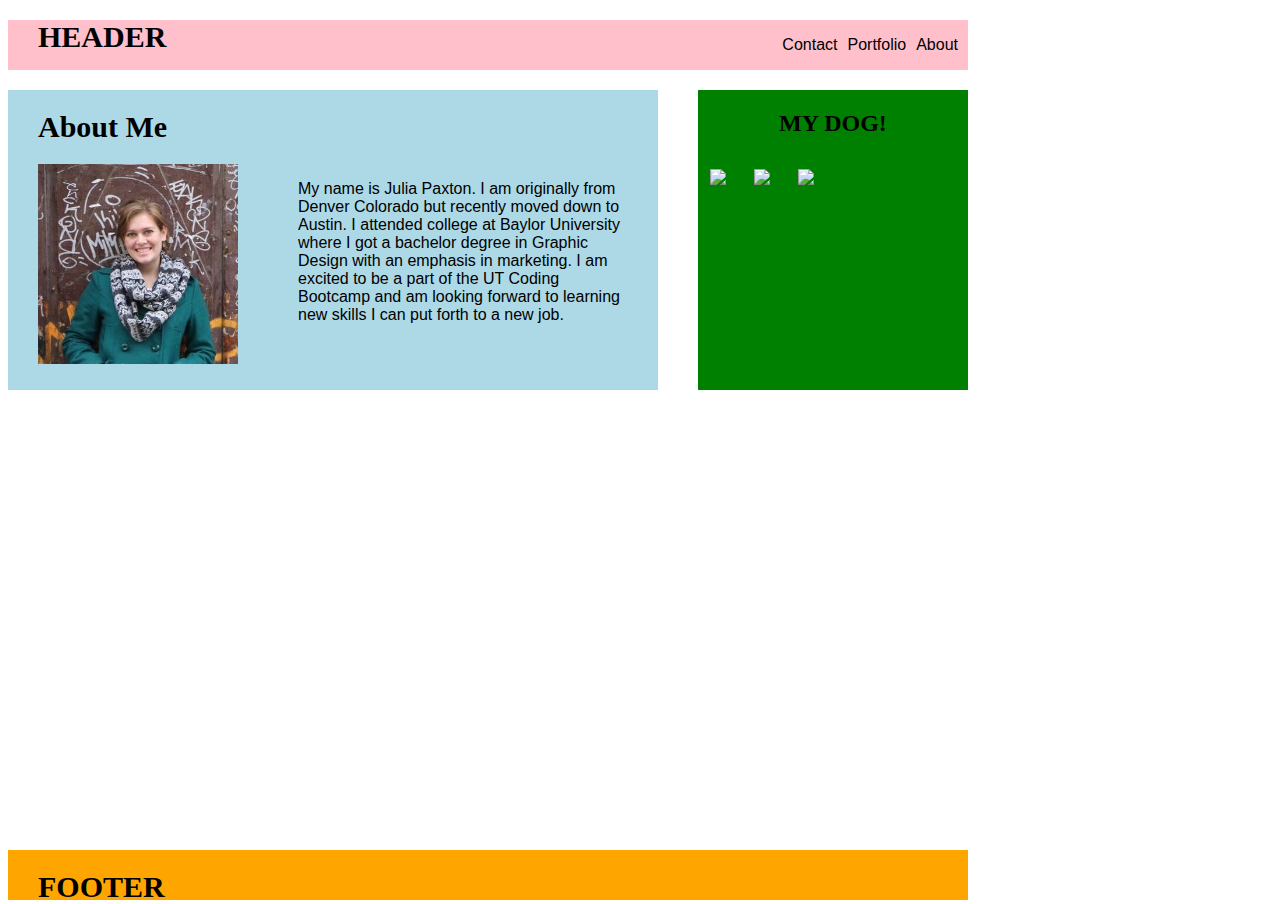
==== portfolio.html @ 2ad1fa9d "composer.json and index.php" ====
<!Doctype html>
<html>
<head>
<style>
.wrapper{
	width: 960px;
}
header{
background-color: pink;
width: 960px;
height: 50px;
position: relative;
margin-bottom: 20px;
}

.title{
	background-color: pink;
	top: 0;
	left:0;
}
nav{
	position: absolute;
	top: 0;
	right: 0;
}
li{
	float: right;
	display: block;
	margin-right: 10px;
	text-decoration: none;
	font-family: 'Arial', 'Helvetica Neue', Helvetica, sans-serif;
}
section{
	background-color: lightblue;
	width: 650px;
	height: 300px;
	float: left;
}
img{
	width: 200px;
	margin-left: 30px;
}
aside{
	background-color: green;
	width: 270px;
	height: 300px;
	float: right;
}
footer{
	background-color: orange;
	width: 960px;
	bottom: 0;
	position: absolute;
	height: 50px;
}
p{
	width: 330px;
	word-wrap: break-word;
	overflow:auto;
	float: right;
	margin-left: 5px;
	margin-right: 30px;
	font-family: 'Arial', 'Helvetica Neue', Helvetica, sans-serif;
}
.dog{
	width: 60px;
	align-content: center;
	margin:12px;
}
h2{
	text-align: center;
}
h1{
	margin-left: 30px;
	font-size: 30px;
	font-family: 'Georgia', Times, Times New Roman, serif;
}
</style>
</head>
<body>
<div class="wrapper">

<header>
<h1 class="title">HEADER</h1>
<nav>
	<ul>
		<li>About</li>
		<li>Portfolio</li>
		<li>Contact</li>
	</ul>
</nav>
</header>

<section>
	<h1>About Me</h1>
	<img src="assets/images/me.jpeg" alt="My Photo">
	<p>My name is Julia Paxton. I am originally from Denver Colorado but recently moved down to Austin. I attended college at Baylor University where I got a bachelor degree in Graphic Design with an emphasis in marketing. I am excited to be a part of the UT Coding Bootcamp and am looking forward to learning new skills I can put forth to a new job.
</p>
</section>

<aside>
	<h2>MY DOG!</h2>
	<a href="#"><img class="dog" src="dog.jpg"></a>
	<a href="#"><img class="dog" src="dog.jpg"></a>
	<a href="#"><img class="dog" src="dog.jpg"></a>
</aside>

<footer>
	<h1>FOOTER</h1>
</footer>
</div>
</body>
</html>
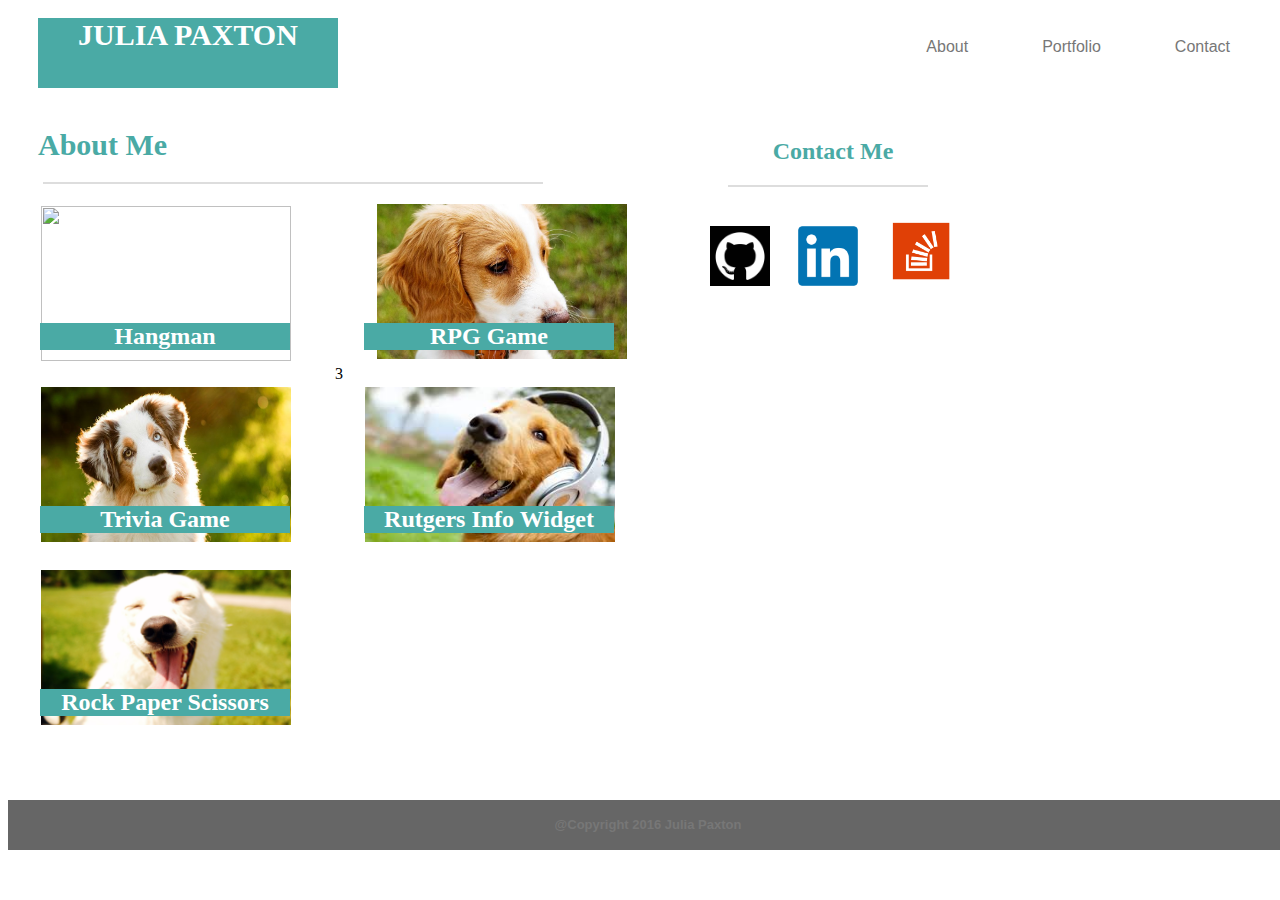
==== commit 0b4b97b0: "final version" ====
--- a/portfolio.html
+++ b/portfolio.html
@@ -1,113 +1,60 @@
 <!Doctype html>
 <html>
 <head>
-<style>
-.wrapper{
-	width: 960px;
-}
-header{
-background-color: pink;
-width: 960px;
-height: 50px;
-position: relative;
-margin-bottom: 20px;
-}
-
-.title{
-	background-color: pink;
-	top: 0;
-	left:0;
-}
-nav{
-	position: absolute;
-	top: 0;
-	right: 0;
-}
-li{
-	float: right;
-	display: block;
-	margin-right: 10px;
-	text-decoration: none;
-	font-family: 'Arial', 'Helvetica Neue', Helvetica, sans-serif;
-}
-section{
-	background-color: lightblue;
-	width: 650px;
-	height: 300px;
-	float: left;
-}
-img{
-	width: 200px;
-	margin-left: 30px;
-}
-aside{
-	background-color: green;
-	width: 270px;
-	height: 300px;
-	float: right;
-}
-footer{
-	background-color: orange;
-	width: 960px;
-	bottom: 0;
-	position: absolute;
-	height: 50px;
-}
-p{
-	width: 330px;
-	word-wrap: break-word;
-	overflow:auto;
-	float: right;
-	margin-left: 5px;
-	margin-right: 30px;
-	font-family: 'Arial', 'Helvetica Neue', Helvetica, sans-serif;
-}
-.dog{
-	width: 60px;
-	align-content: center;
-	margin:12px;
-}
-h2{
-	text-align: center;
-}
-h1{
-	margin-left: 30px;
-	font-size: 30px;
-	font-family: 'Georgia', Times, Times New Roman, serif;
-}
-</style>
+<link rel="stylesheet" type="text/css" href="assets/css/styles.css">
 </head>
 <body>
-<div class="wrapper">
-
 <header>
-<h1 class="title">HEADER</h1>
+<h1 class="title">JULIA PAXTON</h1>
 <nav>
 	<ul>
-		<li>About</li>
-		<li>Portfolio</li>
-		<li>Contact</li>
+	<li><a href="contact.html">Contact</a></li>
+  <li><a href="portfolio.html">Portfolio</a></li>
+  <li><a href="index.html">About</a></li>
 	</ul>
 </nav>
 </header>
-
+<div class="wrapper">
 <section>
 	<h1>About Me</h1>
-	<img src="assets/images/me.jpeg" alt="My Photo">
-	<p>My name is Julia Paxton. I am originally from Denver Colorado but recently moved down to Austin. I attended college at Baylor University where I got a bachelor degree in Graphic Design with an emphasis in marketing. I am excited to be a part of the UT Coding Bootcamp and am looking forward to learning new skills I can put forth to a new job.
-</p>
+  <hr class="section-bar">
+	<table style="width:100%">
+  <tr>
+    <td>
+     <h2 class="text"> Hangman </h2>
+    <img class="portfolio" src="assets/images/dog.jpg">
+    </td>
+    <td>3
+     <h2 class="text"> RPG Game</h2>
+    <img class="portfolio" src="assets/images/dog2.jpg"></td> 
+  </tr>
+  <tr>
+    <td>
+    <h2 class="text"> Trivia Game </h2>
+    <img class="portfolio" src="assets/images/dog3.jpg"></td>
+    <td>
+    <h2 class="text"> Rutgers Info Widget </h2>
+    <img class="portfolio" src="assets/images/dog4.jpg"></td> 
+  </tr>
+    <tr>
+    <td>
+    <h2 class="text"> Rock Paper Scissors</h2>
+    <img class="portfolio" src="assets/images/dog5.jpg"></td>
+  </tr>
+</table>
+
 </section>
 
 <aside>
-	<h2>MY DOG!</h2>
-	<a href="#"><img class="dog" src="dog.jpg"></a>
-	<a href="#"><img class="dog" src="dog.jpg"></a>
-	<a href="#"><img class="dog" src="dog.jpg"></a>
+	<h2>Contact Me</h2>
+  <hr class="contact">
+	<a href="#"><img class="logo" src="assets/images/github.png"></a>
+	<a href="#"><img class="logo" src="assets/images/linkedin.png"></a>
+	<a href="#"><img class="logo" id="so" src="assets/images/stackoverflow.png"></a>
 </aside>
-
-<footer>
-	<h1>FOOTER</h1>
+</div>
+<footer class="portfolio-footer">
+<h4>@Copyright 2016 Julia Paxton</h4>
 </footer>
-</div>
 </body>
 </html>--- a/assets/css/styles.css
+++ b/assets/css/styles.css
@@ -0,0 +1,198 @@
+body{
+	background:url(http://wallpaperbeta.com/wallpaper_gray/gray_abstract_texture_background_bokeh_blue_balls_hd-wallpaper-367003.jpg);
+	background-repeat: repeat-x;
+	align-content: center
+}
+.wrapper{
+	width: 960px;
+}
+header{
+top: 0;
+background-color: #ffffff;
+width: 100%;
+height: 70px;
+position: relative;
+margin-bottom: 20px;
+border-bottom: #cccccc;
+}
+
+.title{
+	color:white;
+	background-color: #4aaaa5;
+	height:70px;
+	width: 300px;
+	top: 0;
+	left:0;
+	text-align:center;    
+}
+nav{
+	position: absolute;
+	top: 0;
+	right: 0;
+}
+li{
+	float: right;
+	display: block;
+	margin-right: 10px;
+	text-decoration: none;
+	font-family: 'Arial', 'Helvetica Neue', Helvetica, sans-serif;
+}
+section{
+	margin-top: 10px;
+	background-color: white;
+	width: 650px;
+	float: left;
+}
+img{
+	width: 200px;
+	margin-left: 30px;
+	margin-bottom: 20px;
+}
+aside{
+	margin-top: 10px;
+	background-color: white;
+	width: 270px;
+	height: 200px;
+	float: right;
+}
+footer{
+	background-color: white;
+	width: 960px;
+	bottom: 0;
+	position: absolute;
+	height: 50px;
+}
+
+p{
+	color:#777777;
+	width: 330px;
+	word-wrap: break-word;
+	overflow:auto;
+	float: right;
+	margin-left: 5px;
+	margin-right: 30px;
+	font-family: 'Arial', 'Helvetica Neue', Helvetica, sans-serif;
+}
+.logo{
+	width: 60px;
+	align-content: center;
+	margin:12px;
+}
+#so{
+	width: 70px;
+}
+h2{
+	color:#4aaaa5;
+	text-align: center;
+}
+h1{
+	margin-top: 10px;
+	margin-left: 30px;
+	font-size: 30px;
+	font-family: 'Georgia', Times, Times New Roman, serif;
+	color: #4aaaa5;
+}
+ul {
+    list-style-type: none;
+    margin: 0;
+    padding: 0;
+    overflow: hidden;
+    top: 0;
+}
+
+li {
+    float: right;
+    font: 'Arial', 'Helvetica Neue', Helvetica, sans-serif;
+   color: #777777;
+}
+
+li a {
+    display: block;
+    color: black;
+    text-align: center;
+    padding: 20px 32px;
+    text-decoration: none;
+    top: 0;
+    color: #777777;
+}
+a:hover { 
+    color: #4aaaa5;
+}
+
+h4{
+	font-family: 'Arial', 'Helvetica Neue', Helvetica, sans-serif;
+	color: #777777;
+	text-align:center;
+	font-size: small;
+}
+.portfolio{
+	width:250px;
+	height: 155px;
+}
+table{
+}
+td{
+	width: 250px;
+	position:relative;
+}
+.text{
+	color: white;
+	background-color:#4aaaa5;
+	position: absolute;
+	width: 250px;
+	top:100px;
+	left:30px;
+}
+.input{
+	width:550px;
+
+}
+#message{
+	height: 100px;
+	margin: 20px;
+}
+#email{
+	margin: 20px;
+}
+#name{
+	margin: 20px;
+}
+.row{
+}
+label{
+	font: 'Arial', 'Helvetica Neue', Helvetica, sans-serif;
+	margin: 20px;
+}
+footer{
+	width: 100%;
+	border-top-color: #4aaaa5;
+	background-color: #666666;
+
+}
+.portfolio-footer{
+		top: 800px;
+		width: 100%;
+}
+
+.section-bar {
+	width: 500px;
+    display: block;
+    height: 1px;
+    border: 0;
+    border-top: 2px solid #dddddd;
+    margin: 1em 0;
+    padding: 0px;
+    margin-left: 35px;
+}
+
+.contact{
+		width: 200px;
+    display: block;
+    height: 1px;
+    border: 0;
+    border-top: 2px solid #dddddd;
+    margin: 1em 0;
+    padding: 0px;
+    margin-left: 30px;
+}
+
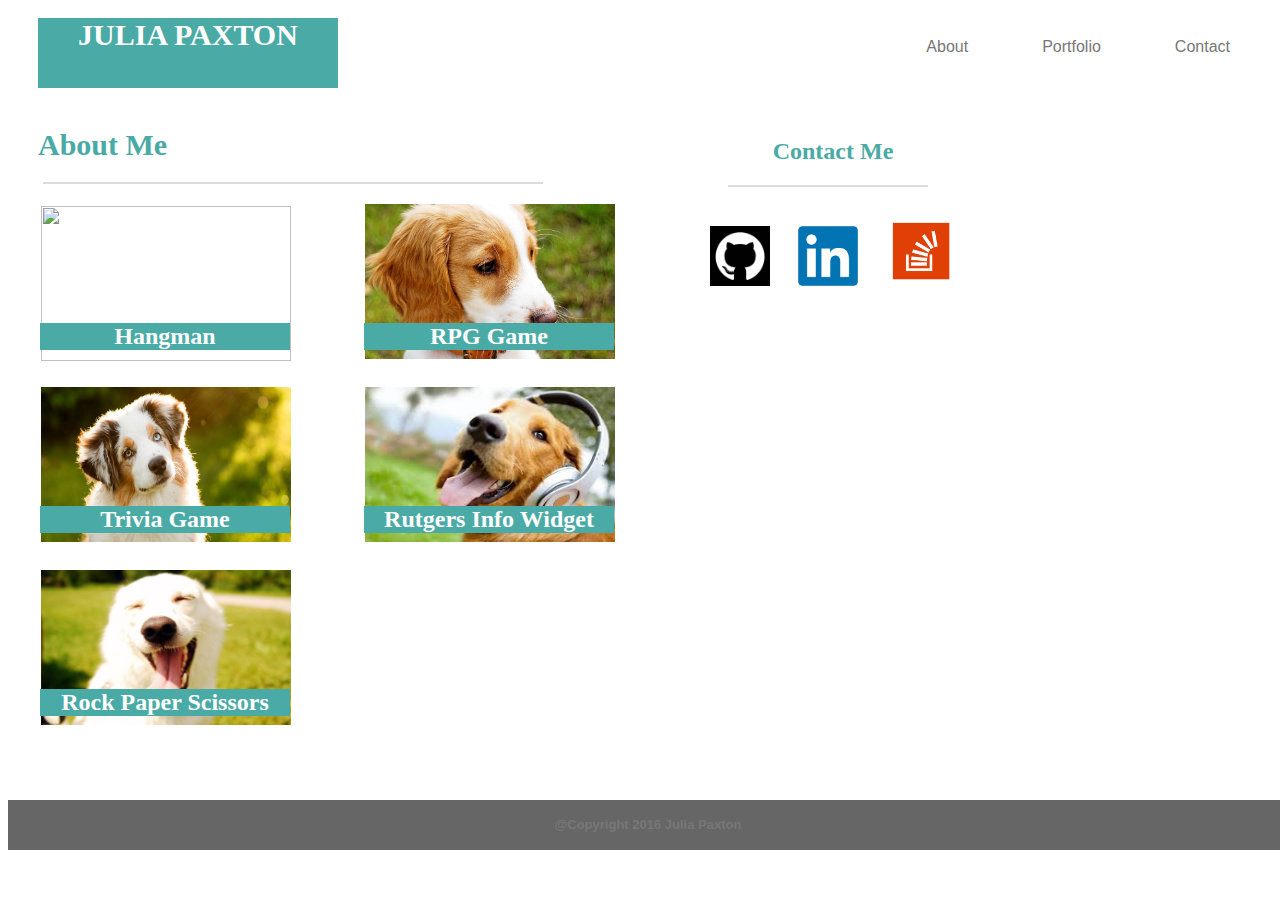
==== commit 6f0e5cff: "Final Version 2.0" ====
--- a/portfolio.html
+++ b/portfolio.html
@@ -24,7 +24,7 @@
      <h2 class="text"> Hangman </h2>
     <img class="portfolio" src="assets/images/dog.jpg">
     </td>
-    <td>3
+    <td>
      <h2 class="text"> RPG Game</h2>
     <img class="portfolio" src="assets/images/dog2.jpg"></td> 
   </tr>
